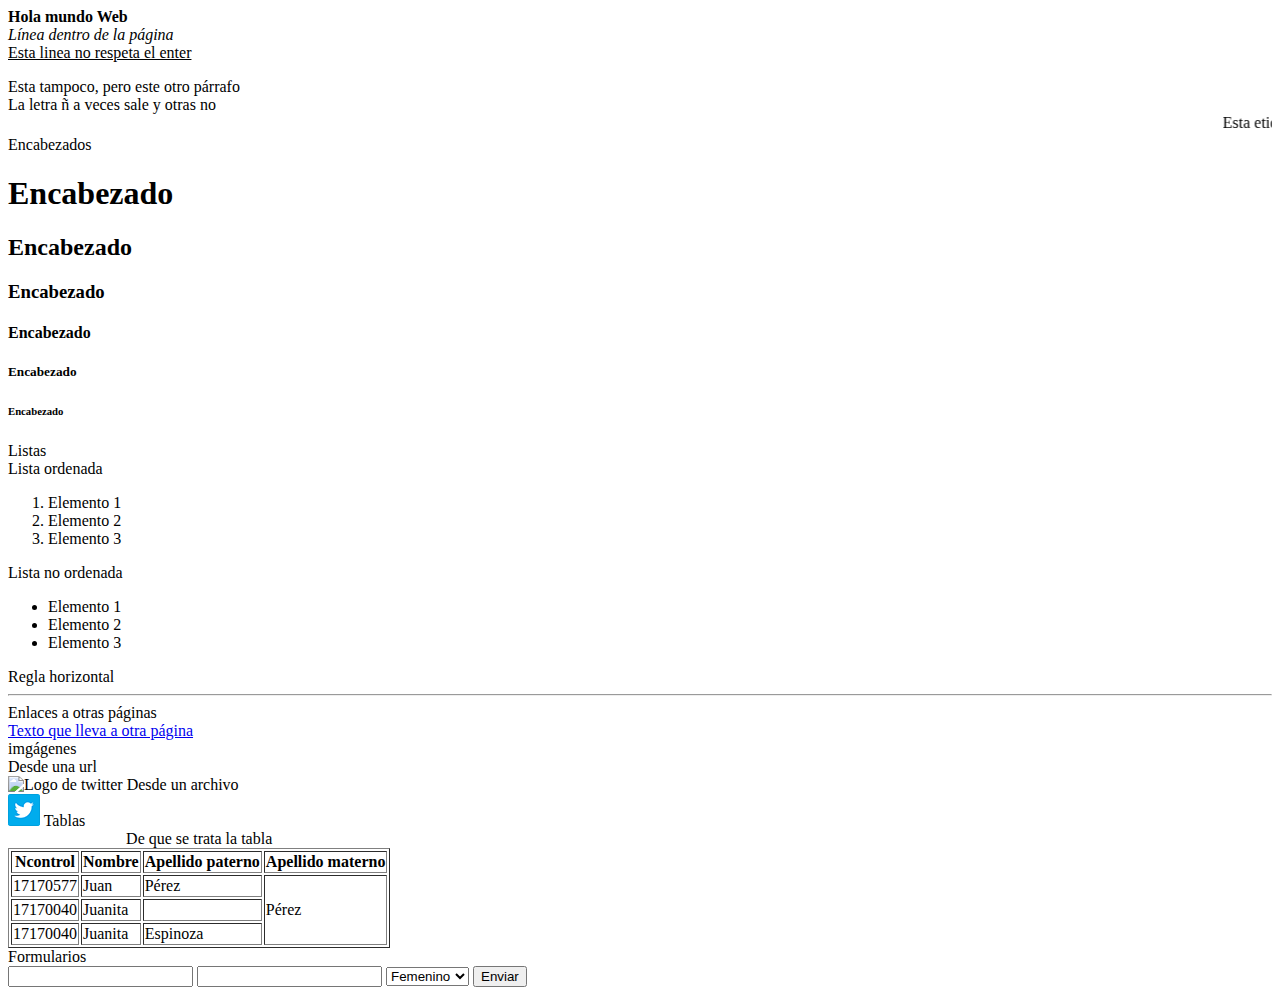
==== index.html @ 00217b0c "Archivos iniciales" ====
<!DOCTYPE html>
<html>
<head>
	<title>
		T&iacute;tulo de la pagina
	</title>
</head>
<body>
	<b>Hola mundo Web</b> <br>
	<i>L&iacute;nea dentro de la p&aacute;gina</i> <br>
	<u>Esta linea no respeta el enter</u> <br>
	<p></p>
	Esta tampoco, pero este otro p&aacute;rrafo <br>
	La letra &ntilde; a veces sale y otras no
	<marquee>
		Esta etiqueta no la usen por favor
	</marquee>
		Encabezados <br>
		<h1>Encabezado</h1>
		<h2>Encabezado</h2>
		<h3>Encabezado</h3>
		<h4>Encabezado</h4>
		<h5>Encabezado</h5>
		<h6>Encabezado</h6>
		Listas <br>
		Lista ordenada <br>
		<ol>
			<li>Elemento 1</li>
			<li>Elemento 2</li>
			<li>Elemento 3</li>

		</ol>
		Lista no ordenada <br>
		<ul>
			<li>Elemento 1</li>
			<li>Elemento 2</li>
			<li>Elemento 3</li>
		</ul>
		Regla horizontal
		<hr>
		Enlaces a otras  p&aacute;ginas <br>

		<a href="http://itculiacan.edu.mx" target="_blank">
			Texto que lleva a otra p&aacute;gina
		</a>
		<br>
		img&aacute;genes <br>
		Desde una url <br>
		<img src="http://itculiacan.edu.mx/wp-content/plugins/social-media-widget/images/default/32/twitter.png" alt ="Logo de twitter">
		Desde un archivo <br>
		<img src="imgpw/twitter.png" alt = "otro Logo">
		Tablas <br>
		<table border="1">
			<caption>De que se trata la tabla</caption>
			<thead>
				<tr>
					<th>Ncontrol</th>
					<th>Nombre</th>
					<th>Apellido paterno</th>
					<th>Apellido materno</th>
				</tr>
			</thead>
			<tbody>
				<tr>
					<td>17170577</td>
					<td>Juan</td>
					<!-- <td colspan="2">P&eacute;rez</td> -->
					<td>P&eacute;rez</td>
					<td rowspan="3">P&eacute;rez</td>

				</tr>
				<tr>
					<td>17170040</td>
					<td>Juanita</td>
					<td>&nbsp;</td>
				</tr>
				<tr>
					<td>17170040</td>
					<td>Juanita</td>
					<td>Espinoza</td>

				</tr>
			</tbody>
		</table>
		Formularios <br>
		<form action="procesa.html" method="post">
			<input type="text" name="Usuario" id="Usuario">
			<input type="password" name="Clave" id="Clave">
			<select name="genero" id="genero">
				<option value="Femenino">Femenino</option>
				<option value="masculino">Masculino</option>
			</select>
			<!-- <input type="button" value="Clic aqu&iacute;"> -->
			<input type="submit" value="Enviar">
		</form>
</body>
</html>
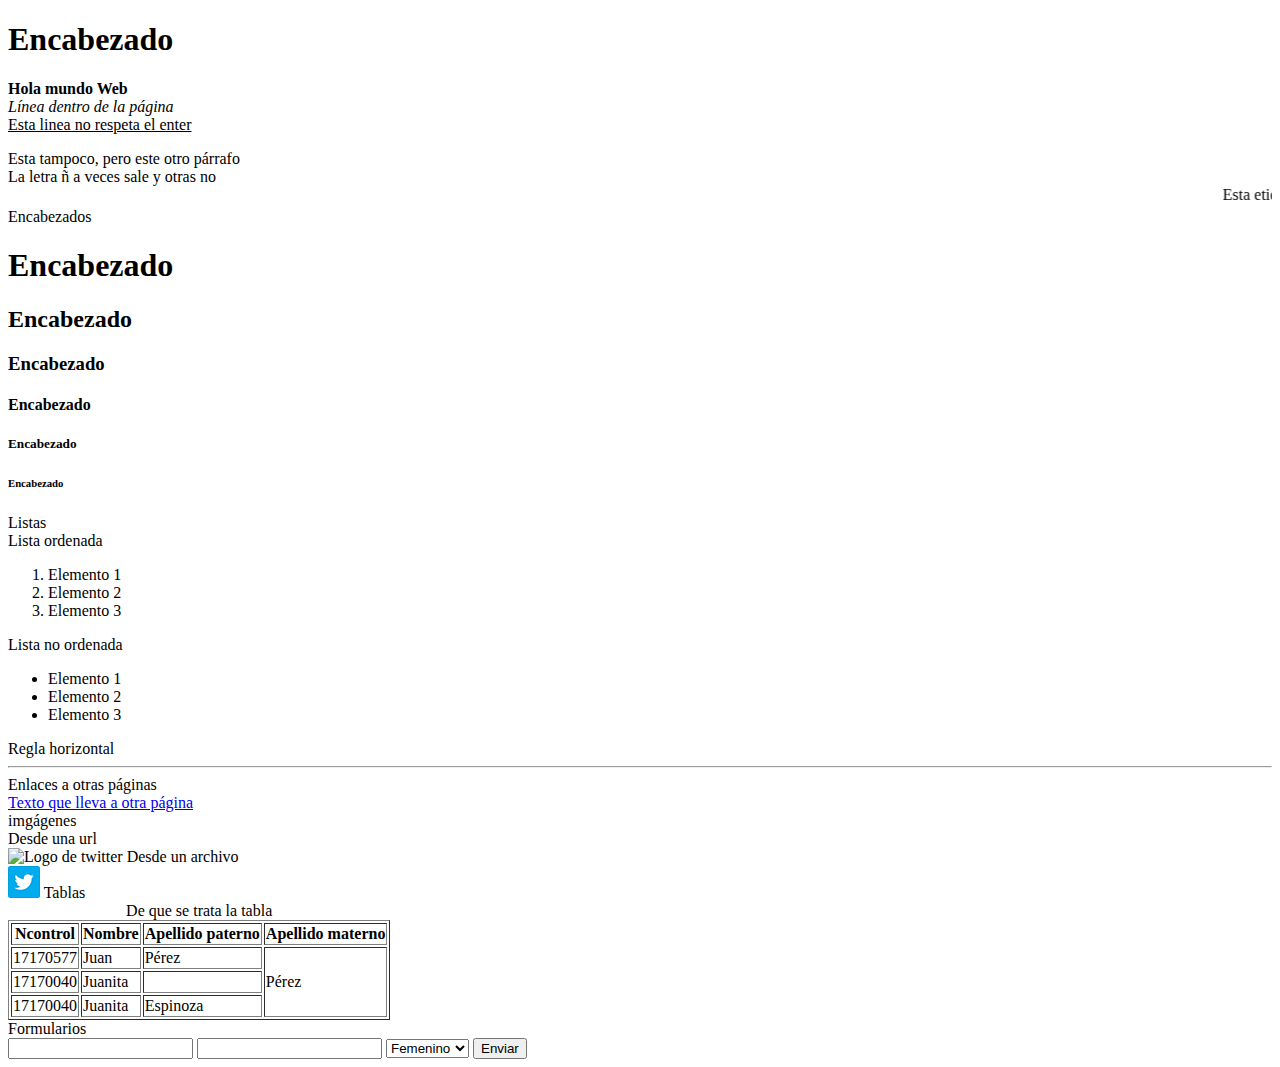
==== commit 9d8848f1: "Encabezado de la pagina" ====
--- a/index.html
+++ b/index.html
@@ -6,6 +6,7 @@
 	</title>
 </head>
 <body>
+	<h1>Encabezado</h1>
 	<b>Hola mundo Web</b> <br>
 	<i>L&iacute;nea dentro de la p&aacute;gina</i> <br>
 	<u>Esta linea no respeta el enter</u> <br>
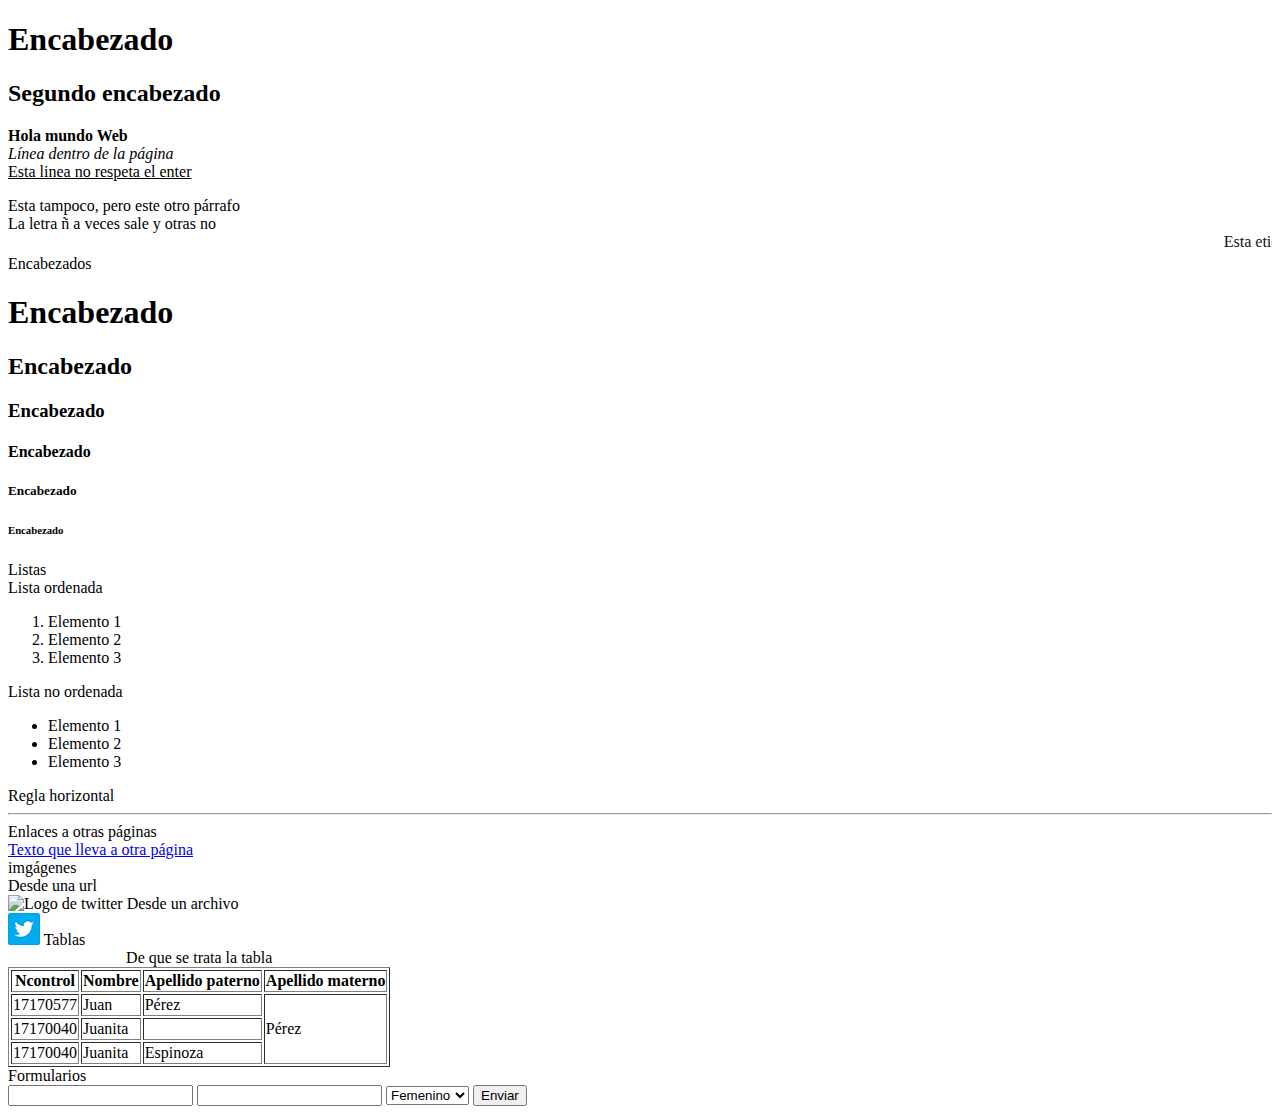
==== commit 0a31d938: "Segundo encabezado" ====
--- a/index.html
+++ b/index.html
@@ -7,6 +7,7 @@
 </head>
 <body>
 	<h1>Encabezado</h1>
+	<h2>Segundo encabezado</h2>
 	<b>Hola mundo Web</b> <br>
 	<i>L&iacute;nea dentro de la p&aacute;gina</i> <br>
 	<u>Esta linea no respeta el enter</u> <br>
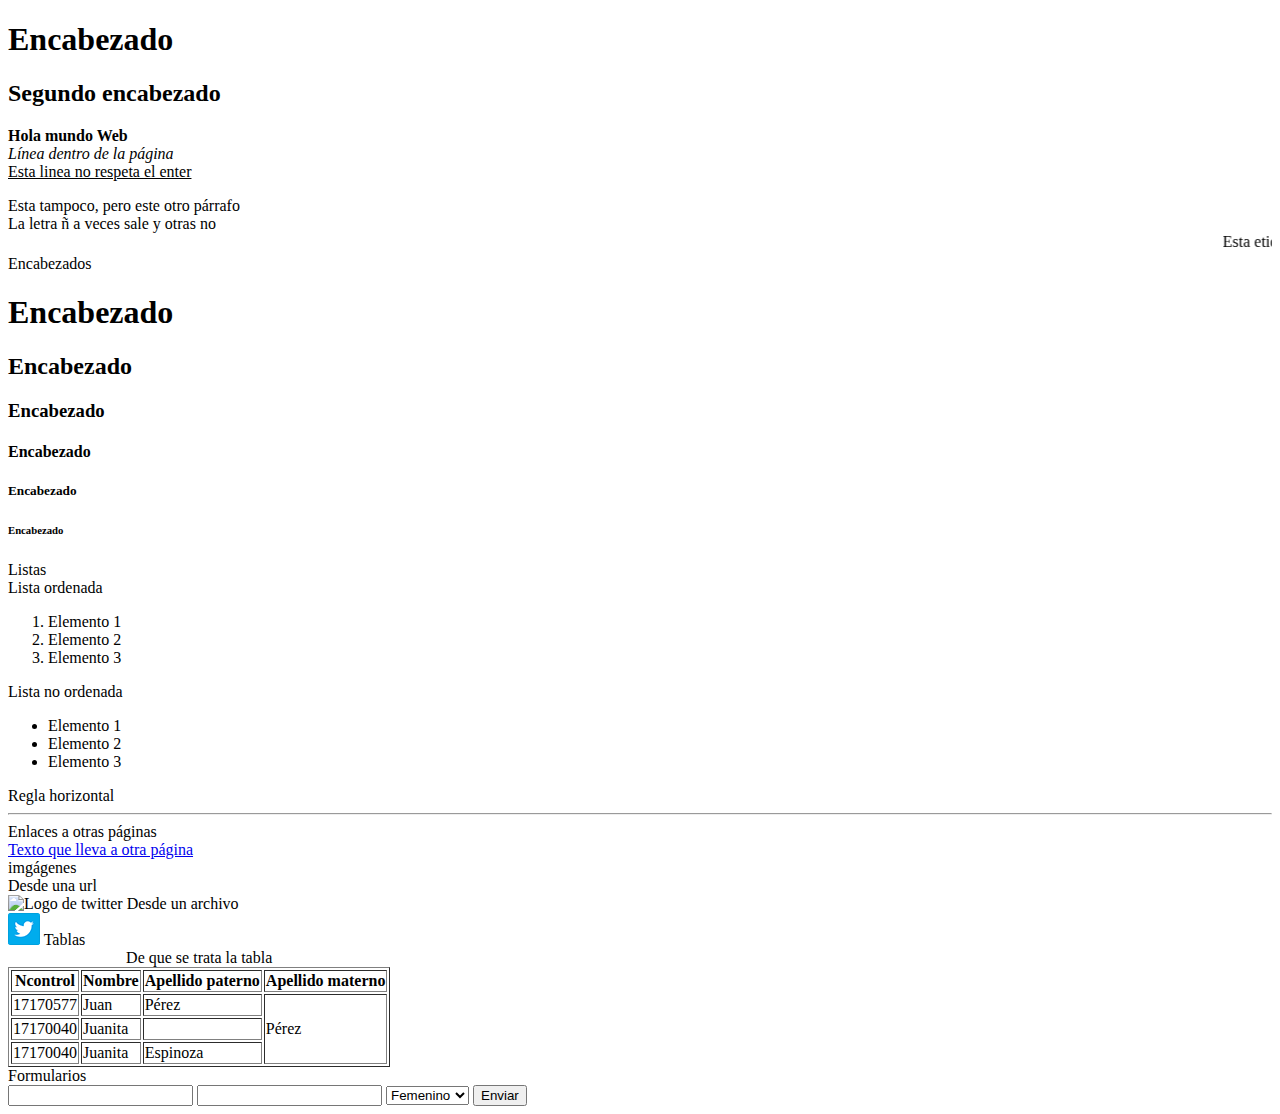
==== commit 62db7a1a: "primerhtml5" ====
--- a/index.html
+++ b/index.html
@@ -15,6 +15,7 @@
 	Esta tampoco, pero este otro p&aacute;rrafo <br>
 	La letra &ntilde; a veces sale y otras no
 	<marquee>
+
 		Esta etiqueta no la usen por favor
 	</marquee>
 		Encabezados <br>
